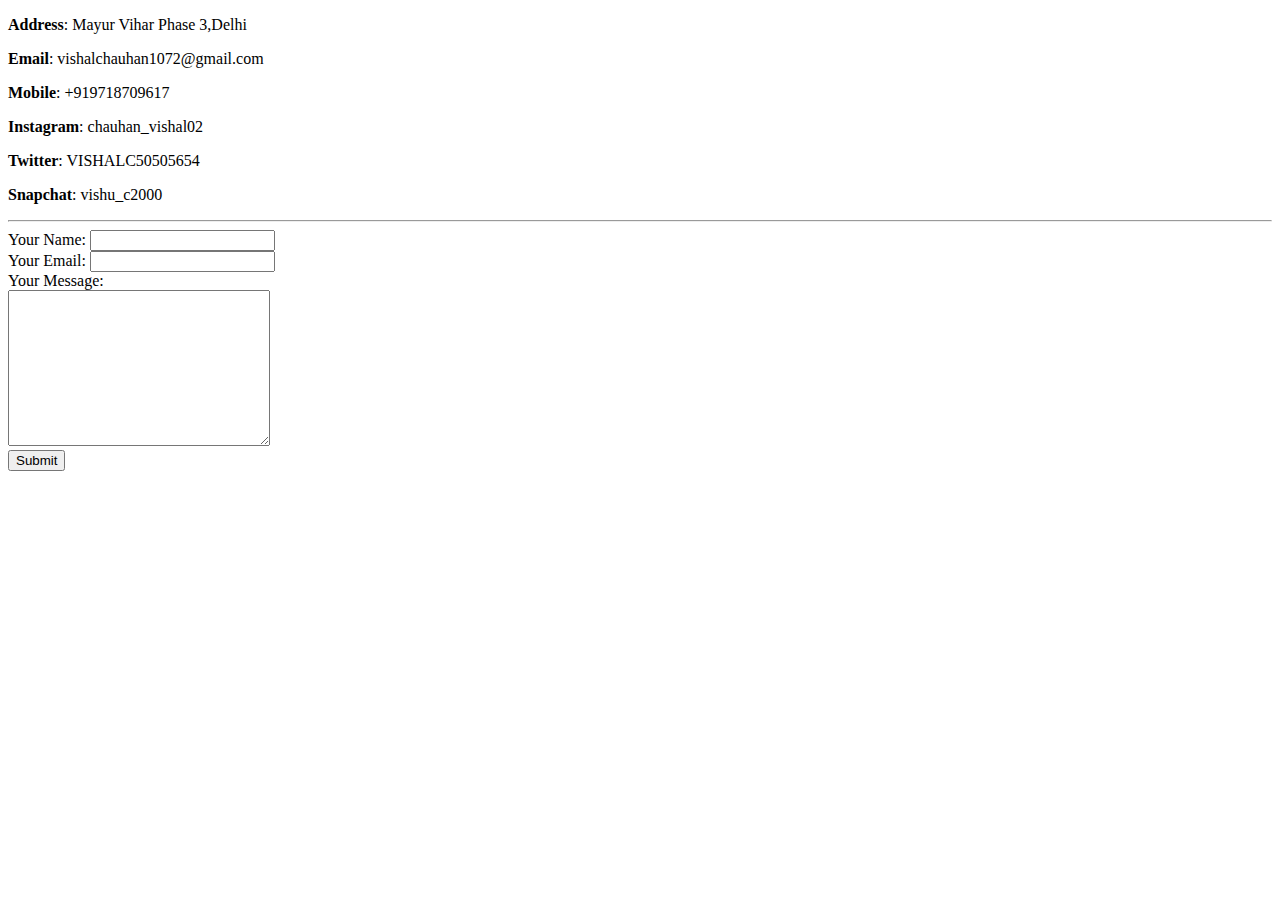
==== contact-info.html @ 957b0141 "Add initial CV website files" ====
<!DOCTYPE html>
<html lang="en">
<head>
  <meta charset="UTF-8">
  <title>Contact Information</title>
</head>
<body>
  <p><b>Address</b>: Mayur Vihar Phase 3,Delhi</p>
  <p><b>Email</b>: vishalchauhan1072@gmail.com</p>
  <p><b>Mobile</b>: +919718709617</p>
  <p><b>Instagram</b>: chauhan_vishal02</p>
  <p><b>Twitter</b>: VISHALC50505654</<p>
    <p><b>Snapchat</b>: vishu_c2000</p>
    <hr>
    <form action="mailto:vishalchauhan1072@gmail.com" method="post" enctype="text/plain">
      <label>Your Name:</label>
      <input type="text" name="yourName" value=""><br>
      <label>Your Email:</label>
      <input type="email" name="yourEmail"><br>
      <label>Your Message:</label><br>
      <textarea name="yourMessage" id="" cols="30" rows="10"></textarea><br>
      <input type="Submit" name="">
    </form>
</body>
</html>
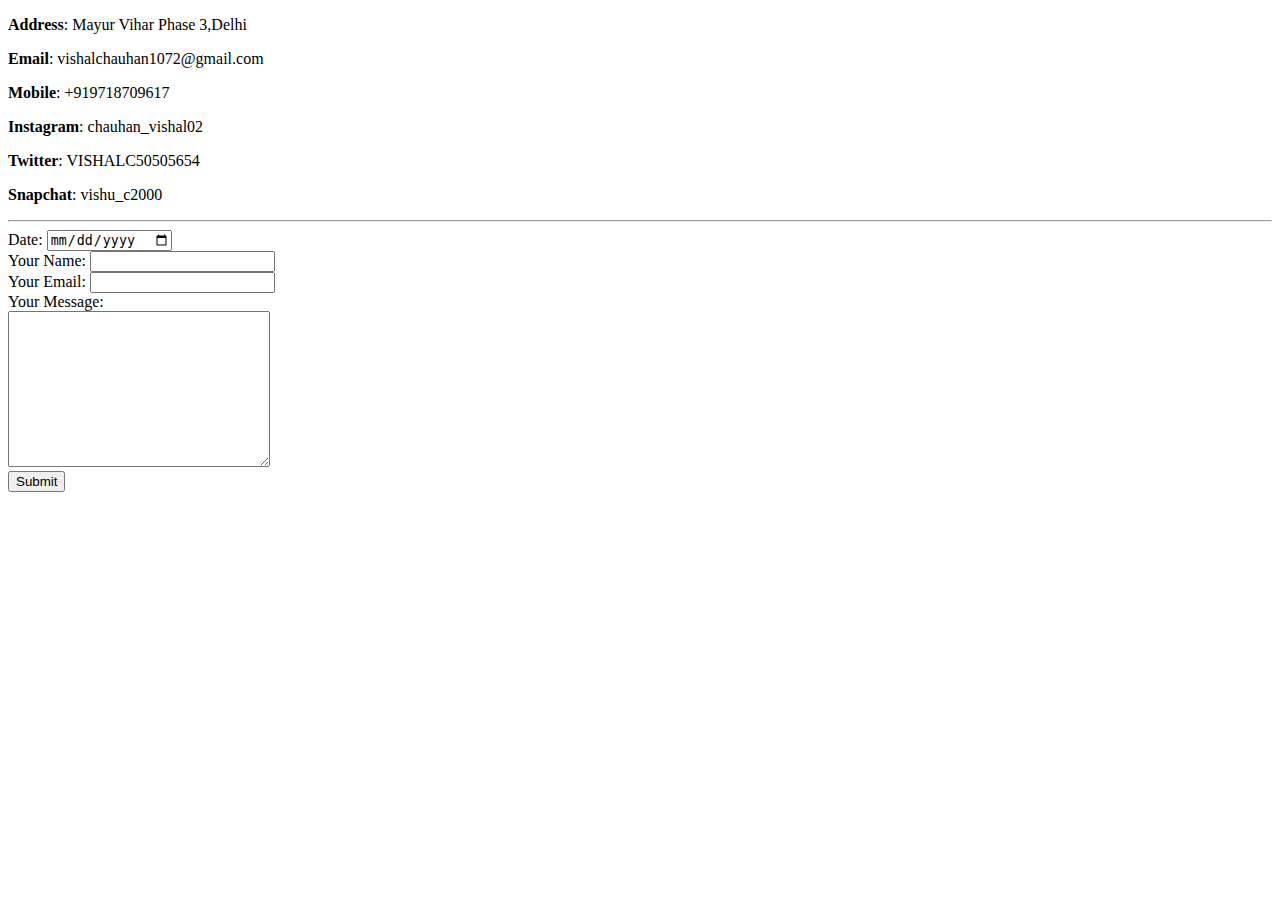
==== commit 1adc3d9a: "Update contact-info.html" ====
--- a/contact-info.html
+++ b/contact-info.html
@@ -13,6 +13,8 @@
     <p><b>Snapchat</b>: vishu_c2000</p>
     <hr>
     <form action="mailto:vishalchauhan1072@gmail.com" method="post" enctype="text/plain">
+      <label>Date:</label>
+      <input type="date" name="date"><br>
       <label>Your Name:</label>
       <input type="text" name="yourName" value=""><br>
       <label>Your Email:</label>
